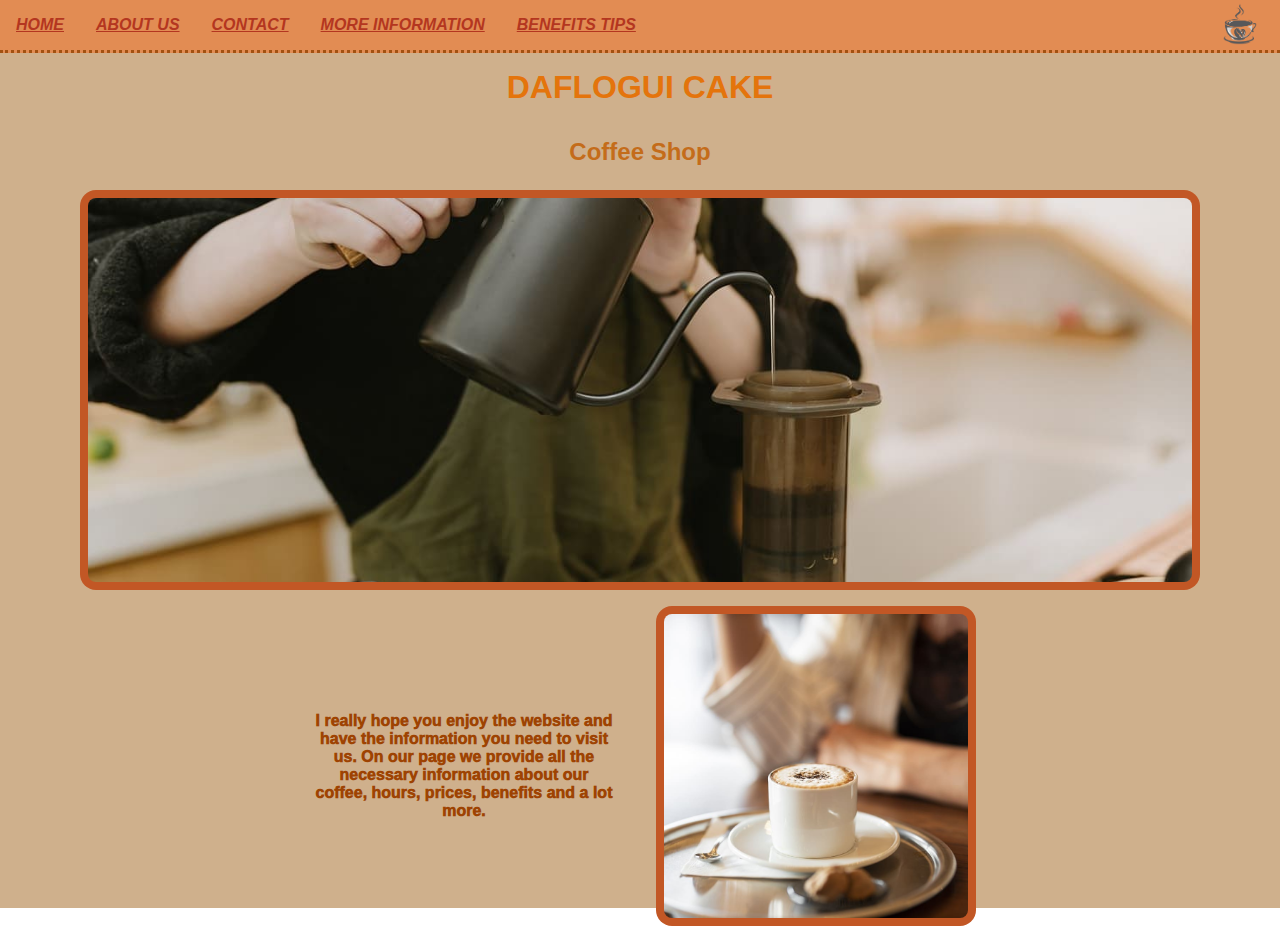
==== index.html @ 65efac18 "task 3 Mindhub" ====
<!DOCTYPE html>
<html lang="en">
<head>
    <meta charset="UTF-8">
    <meta http-equiv="X-UA-Compatible" content="IE=edge">
    <meta name="viewport" content="width=device-width, initial-scale=1.0">
    <link rel="stylesheet" href="./assets/style/style.css">
    <link rel="shortcut icon" href="./assets/images/icon.png" type="image/x-icon">
    <title>Home</title>
</head>
<body>
    

<header>
    <nav>
        <a href="#">HOME</a>
        <a href="./assets/pages/aboutUs.html">ABOUT US</a>
        <a href="./assets/pages/contact.html">CONTACT</a>
        <a href="./assets/pages/information.html">MORE INFORMATION</a>
        <a href="./assets/pages/benefitsTips.html">BENEFITS TIPS</a>
        <img class="icon" src="./assets/images/logo.png" alt="icon">
    </nav>
</header>

<main>
    <h1>DAFLOGUI CAKE</h1>
    <h2>Coffee Shop</h2>

    <img class="homeimg1" src="assets/images/making-coffee.jpg" alt="sirviendo café">
    
    <div>
        <p>I really hope you enjoy the website and have the information you need to visit us. 
            On our page we provide all the necessary information about our 
            coffee, hours, prices, benefits and a lot more.</p>
        <img class="homeimg2" src="./assets/images/womancoffee.jpg" alt="pancakes">
    </div>
</main>
</body>
</html>
---- assets/style/style.css ----
*{
    padding: 0;
    margin: 0;
    box-sizing: border-box;
}
header>nav{
    display: block;
    display: flex;
    align-content: center;
    background-color: rgb(226, 140, 83);
    width: 100%;
    height: 5%;
    position: sticky;
    top:0px;
    text-align: left;
    border-bottom: dotted rgba(155, 75, 10, 0.897);
}
a{
    margin: 1rem;
    color: rgb(180, 54, 32);
    font-family: 'Trebuchet MS', 'Lucida Sans Unicode', 'Lucida Grande', 'Lucida Sans', Arial, sans-serif;
    font-weight: bolder;
    font-style: oblique;
}
a:hover{
    Color: red;
    transform: rotate(3deg);
}
.icon{
    width: 3rem;
    height: 3rem;
    margin: auto;
}
nav>img{
    position: absolute;
    right: 1rem;
}
main{
    background-color: rgb(207, 176, 140);
    height: 95vh;
}
h1{
    text-align: center;
    font-family: Verdana, Geneva, Tahoma, sans-serif;
    font-weight: bolder;
    padding: 1rem;
    color: rgb(228, 116, 12);
    font-size:xx-large;
}
h1:hover{
    color:red;
    transform:skew(10deg);
}
h2{
    text-align: center;
    font-family: 'Trebuchet MS', 'Lucida Sans Unicode', 'Lucida Grande', 'Lucida Sans', Arial, sans-serif;
    font-weight: bolder;
    margin-top: 0rem;
    margin: 1rem;
    color: rgb(196, 108, 26);
    margin-bottom: 1.5rem;
}
.homeimg1{
    display: flex;
    width: 70rem;
    height: 25rem;
    padding: 0.5rem;
    margin: auto;
    background-color: rgb(194, 87, 37);
    object-fit: cover;
    border-radius: 1rem;
}
.homeimg2{
    display:inline-block;
    width: 20rem;
    height: 20rem;
    padding: 0.5rem;
    object-fit: cover;
    background-color: rgb(194, 87, 37);
    margin: 1rem;
    border-radius: 1rem;
}
main>div{
    display: flex;
    justify-content: center;
    text-align: center;
}
p{
    color: rgb(158, 67, 2);
    padding: 0.5rem;
    width: 20rem;
    height: 20rem;
    margin: 1rem;
    display: flex;
    align-items: center;
    font-weight: 1000;
    font-family: 'Segoe UI', Tahoma, Geneva, Verdana, sans-serif;
}
section>img{
    width: 20rem;
    height: 10rem;
}
section>p{
    display: inline-block;
    display: flex;
    align-items: center;
    text-align: center;
    width: 20rem;
    height: 10rem;
}
.about{
    display: flex;
    align-items: center;
    justify-content: center;
}
.contactimg{
    height: 25rem;
    width: 70%;
    padding: 0.5rem;
    object-fit: cover;
    background-color: rgb(194, 87, 37);
    margin: 1rem;
    margin-top: 3rem;
    border-radius: 1rem;
}
.contacttxt{
    width: 20rem;
    height: 5rem;
}
#tel{
    display: flex;
    justify-content: right;
    height: 2rem;
    position: absolute;
    bottom: 1rem;
    text-decoration: underline;
}
#mail{
    display: flex;
    justify-content: left;
    height: 2rem;
    position: absolute;
    bottom: 1rem;
    text-decoration: underline;
}
#foocontact{
    font-style: oblique;
    display: flex;
    justify-content: center;
    align-items: baseline;
}
footer>p{
    width: 100%; 
}
.benimg1{
    width: 35rem;
    height: 20rem;
    margin: 1rem;
    background-color: rgb(231, 161, 95);
    padding: 1rem;
    border-radius: 1rem;
}
.benimg2{
    width: 35rem;
    height: 20rem;
    margin: 1rem;
    background-color: rgb(231, 161, 95);
    padding: 1rem;
    border-radius: 1rem;
}
.allben{
    display: flex;
    align-items: center;
    justify-content: center;
    justify-content: space-around;
}
.listben{
    background-color: rgb(231, 161, 95);
    padding: 3rem;
    padding-top: 10rem;
    padding-bottom: 10rem;
    text-align: left;
    font-weight: 1000;
    font-family: 'Segoe UI', Tahoma, Geneva, Verdana, sans-serif;
    color: rgb(230, 58, 6);
    border-radius: 1rem;
}
li>ul{
    color: rgb(158, 67, 2);
}
.tableinfo{
    display: flex;
    align-items: center;
    margin-top: 7rem;
}
th, td{
    border-style: solid;
    border-collapse: collapse;
    padding: 2rem;
}
th{
    color: rgb(255, 104, 17);
    font-family: 'Segoe UI', Tahoma, Geneva, Verdana, sans-serif;
    background-color: rgb(114, 78, 36);
}
td{
    color: rgb(255, 104, 17);
    font-family: 'Segoe UI', Tahoma, Geneva, Verdana, sans-serif;
    background-color: rgba(88, 31, 9, 0.733);
    font-weight: 500;
}
table{
    border-style: double;
    border-color: rgb(255, 136, 0);
    border-radius: 1rem;
    border-spacing: 1rem;  
}
h6{
    display: none;
}
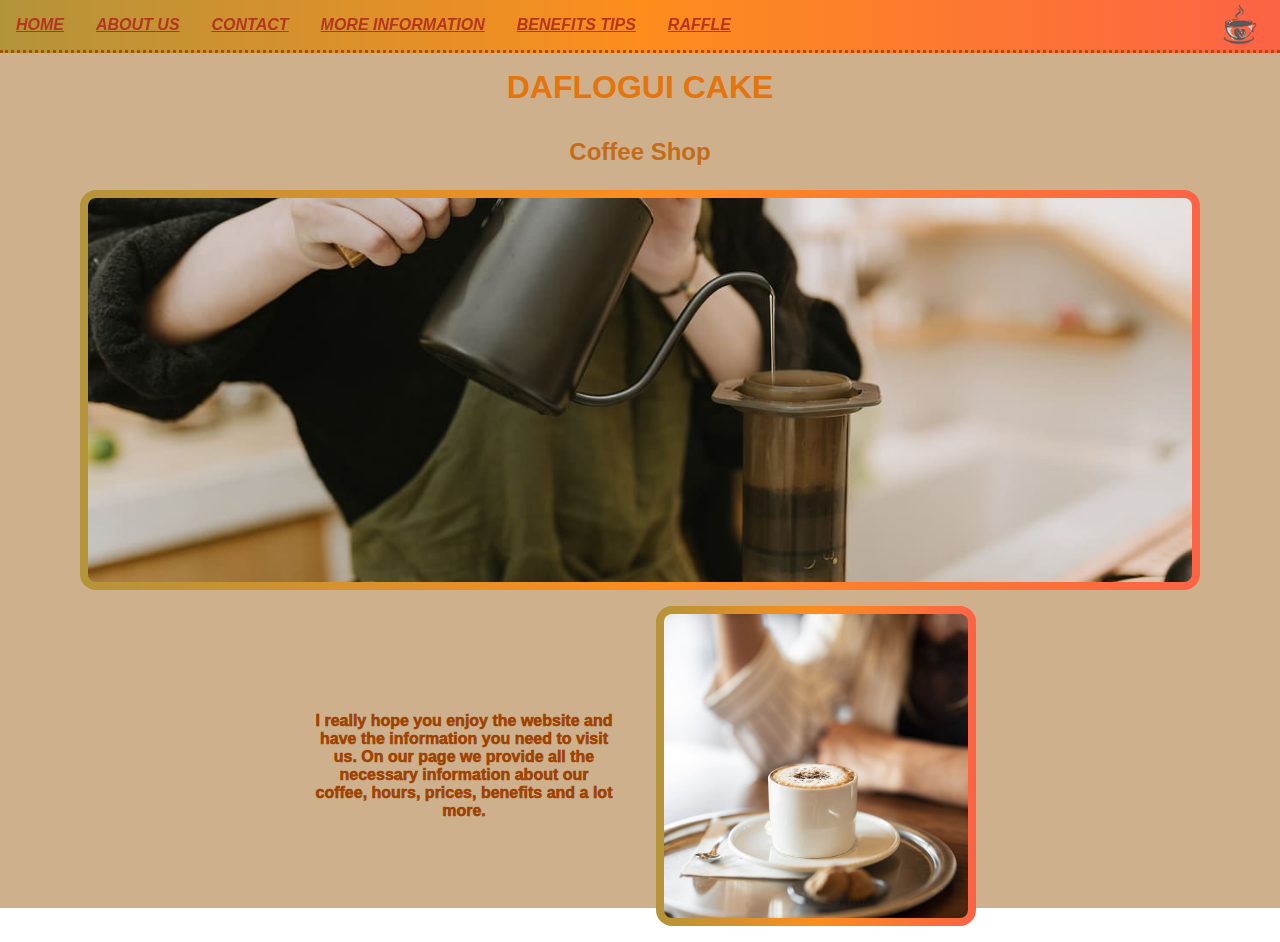
==== commit ad65abef: "avance task 4 día miércoles" ====
--- a/index.html
+++ b/index.html
@@ -9,8 +9,6 @@
     <title>Home</title>
 </head>
 <body>
-    
-
 <header>
     <nav>
         <a href="#">HOME</a>
@@ -18,10 +16,10 @@
         <a href="./assets/pages/contact.html">CONTACT</a>
         <a href="./assets/pages/information.html">MORE INFORMATION</a>
         <a href="./assets/pages/benefitsTips.html">BENEFITS TIPS</a>
+        <a href="./assets/pages/raffle.html">RAFFLE</a>
         <img class="icon" src="./assets/images/logo.png" alt="icon">
     </nav>
 </header>
-
 <main>
     <h1>DAFLOGUI CAKE</h1>
     <h2>Coffee Shop</h2>
--- a/assets/style/style.css
+++ b/assets/style/style.css
@@ -7,7 +7,8 @@
     display: block;
     display: flex;
     align-content: center;
-    background-color: rgb(226, 140, 83);
+    background: rgb(180,148,58);
+    background: linear-gradient(90deg, rgba(180,148,58,1) 0%, rgba(253,141,29,1) 50%, rgba(252,99,69,1) 100%);
     width: 100%;
     height: 5%;
     position: sticky;
@@ -66,7 +67,8 @@
     height: 25rem;
     padding: 0.5rem;
     margin: auto;
-    background-color: rgb(194, 87, 37);
+    background: rgb(180,148,58);
+    background: linear-gradient(90deg, rgba(180,148,58,1) 0%, rgba(253,141,29,1) 50%, rgba(252,99,69,1) 100%);
     object-fit: cover;
     border-radius: 1rem;
 }
@@ -76,7 +78,8 @@
     height: 20rem;
     padding: 0.5rem;
     object-fit: cover;
-    background-color: rgb(194, 87, 37);
+    background: rgb(180,148,58);
+    background: linear-gradient(90deg, rgba(180,148,58,1) 0%, rgba(253,141,29,1) 50%, rgba(252,99,69,1) 100%);
     margin: 1rem;
     border-radius: 1rem;
 }
@@ -118,7 +121,8 @@
     width: 70%;
     padding: 0.5rem;
     object-fit: cover;
-    background-color: rgb(194, 87, 37);
+    background: rgb(180,148,58);
+    background: linear-gradient(90deg, rgba(180,148,58,1) 0%, rgba(253,141,29,1) 50%, rgba(252,99,69,1) 100%);
     margin: 1rem;
     margin-top: 3rem;
     border-radius: 1rem;
@@ -150,13 +154,14 @@
     align-items: baseline;
 }
 footer>p{
-    width: 100%; 
+    width: 100%;
 }
 .benimg1{
     width: 35rem;
     height: 20rem;
     margin: 1rem;
-    background-color: rgb(231, 161, 95);
+    background: rgb(180,148,58);
+    background: linear-gradient(90deg, rgba(180,148,58,1) 0%, rgba(253,141,29,1) 50%, rgba(252,99,69,1) 100%);
     padding: 1rem;
     border-radius: 1rem;
 }
@@ -164,7 +169,8 @@
     width: 35rem;
     height: 20rem;
     margin: 1rem;
-    background-color: rgb(231, 161, 95);
+    background: rgb(180,148,58);
+    background: linear-gradient(90deg, rgba(180,148,58,1) 0%, rgba(253,141,29,1) 50%, rgba(252,99,69,1) 100%);
     padding: 1rem;
     border-radius: 1rem;
 }
@@ -175,7 +181,8 @@
     justify-content: space-around;
 }
 .listben{
-    background-color: rgb(231, 161, 95);
+    background: rgb(180,148,58);
+    background: linear-gradient(90deg, rgba(180,148,58,1) 0%, rgba(253,141,29,1) 50%, rgba(252,99,69,1) 100%);
     padding: 3rem;
     padding-top: 10rem;
     padding-bottom: 10rem;
@@ -199,14 +206,16 @@
     padding: 2rem;
 }
 th{
-    color: rgb(255, 104, 17);
-    font-family: 'Segoe UI', Tahoma, Geneva, Verdana, sans-serif;
-    background-color: rgb(114, 78, 36);
+    color: rgb(71, 44, 28);
+    font-family: 'Segoe UI', Tahoma, Geneva, Verdana, sans-serif;
+    background: rgb(180,148,58);
+    background: linear-gradient(90deg, rgba(180,148,58,1) 0%, rgba(253,141,29,1) 50%, rgba(252,99,69,1) 100%);
 }
 td{
-    color: rgb(255, 104, 17);
-    font-family: 'Segoe UI', Tahoma, Geneva, Verdana, sans-serif;
-    background-color: rgba(88, 31, 9, 0.733);
+    color: rgb(99, 84, 76);
+    font-family: 'Segoe UI', Tahoma, Geneva, Verdana, sans-serif;
+    background: rgb(180,148,58);
+    background: linear-gradient(90deg, rgba(180,148,58,1) 0%, rgba(253,141,29,1) 50%, rgba(252,99,69,1) 100%);
     font-weight: 500;
 }
 table{
@@ -217,4 +226,43 @@
 }
 h6{
     display: none;
+}
+.rafflemain{
+height: 75vh;
+}
+.rafflecontainer{
+    display: flex;
+    justify-content: center;
+    margin-top: 3rem;
+}
+.rafflemap{
+    padding: 1rem;
+    background: rgb(180,148,58);
+    background: linear-gradient(90deg, rgba(180,148,58,1) 0%, rgba(253,141,29,1) 50%, rgba(252,99,69,1) 100%);
+}
+.raffleform{
+    color: rgb(112, 56, 10);
+    font-family: 'Segoe UI', Tahoma, Geneva, Verdana, sans-serif;
+    font-weight: 600;
+    padding: 1rem;
+    margin: 1rem;
+    background: rgb(180,148,58);
+    background: linear-gradient(90deg, rgba(180,148,58,1) 0%, rgba(253,141,29,1) 50%, rgba(252,99,69,1) 100%);
+}
+.raffleimg{
+    border-radius: 1rem;
+    margin: 0.5rem;
+    width: 15rem;
+    height: 15rem;
+    padding: 0.5vh;
+    background: rgb(180,148,58);
+    background: linear-gradient(90deg, rgba(180,148,58,1) 0%, rgba(253,141,29,1) 50%, rgba(252,99,69,1) 100%);
+}
+.raffleimgcontainer{
+    display: flex;
+    flex-direction:column;
+}
+iframe{
+    height: 10rem;
+    width: 10rem;
 }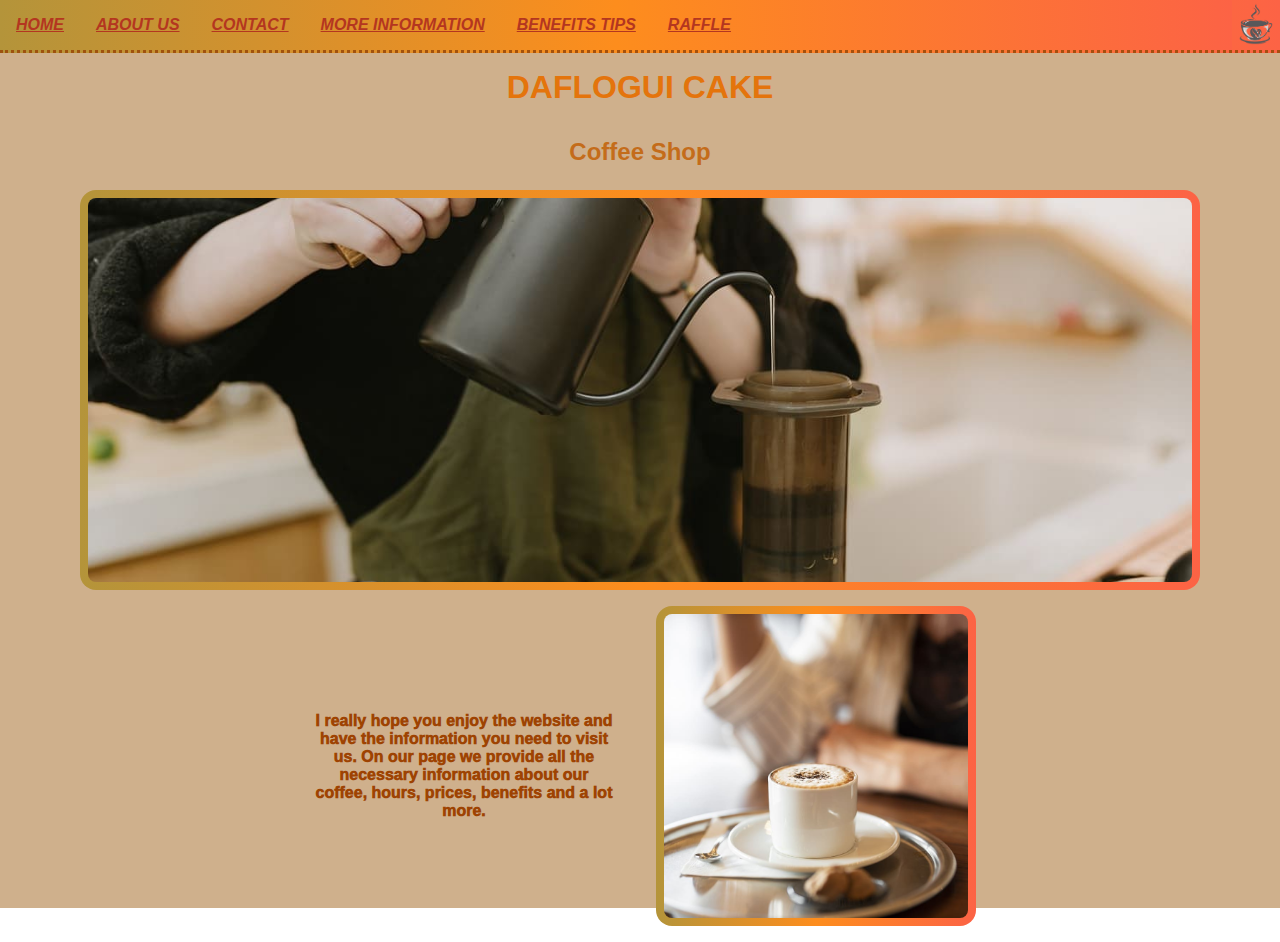
==== commit a5de2238: "viernes modificacion2 task4" ====
--- a/index.html
+++ b/index.html
@@ -16,9 +16,9 @@
         <a href="./assets/pages/contact.html">CONTACT</a>
         <a href="./assets/pages/information.html">MORE INFORMATION</a>
         <a href="./assets/pages/benefitsTips.html">BENEFITS TIPS</a>
-        <a href="./assets/pages/raffle.html">RAFFLE</a>
-        <img class="icon" src="./assets/images/logo.png" alt="icon">
+        <a href="./assets/pages/raffle.html">RAFFLE</a>    
     </nav>
+    <img class="icon" src="./assets/images/logo.png" alt="icon">
 </header>
 <main>
     <h1>DAFLOGUI CAKE</h1>
--- a/assets/style/style.css
+++ b/assets/style/style.css
@@ -3,18 +3,25 @@
     margin: 0;
     box-sizing: border-box;
 }
+header{
+    display: flex;
+    justify-content: center;
+    background: rgb(180,148,58);
+    background: linear-gradient(90deg, rgba(180,148,58,1) 0%, rgba(253,141,29,1) 50%, rgba(252,99,69,1) 100%);
+    border-bottom: dotted rgba(155, 75, 10, 0.897);
+}
 header>nav{
-    display: block;
-    display: flex;
-    align-content: center;
+    display: flex;
     background: rgb(180,148,58);
     background: linear-gradient(90deg, rgba(180,148,58,1) 0%, rgba(253,141,29,1) 50%, rgba(252,99,69,1) 100%);
     width: 100%;
     height: 5%;
-    position: sticky;
     top:0px;
     text-align: left;
-    border-bottom: dotted rgba(155, 75, 10, 0.897);
+}
+.icon{
+    width: 3rem;
+    height: 3rem;
 }
 a{
     margin: 1rem;
@@ -27,15 +34,6 @@
     Color: red;
     transform: rotate(3deg);
 }
-.icon{
-    width: 3rem;
-    height: 3rem;
-    margin: auto;
-}
-nav>img{
-    position: absolute;
-    right: 1rem;
-}
 main{
     background-color: rgb(207, 176, 140);
     height: 95vh;
@@ -104,7 +102,6 @@
     height: 10rem;
 }
 section>p{
-    display: inline-block;
     display: flex;
     align-items: center;
     text-align: center;
@@ -115,6 +112,8 @@
     display: flex;
     align-items: center;
     justify-content: center;
+    background: rgb(180,148,58);
+    background: linear-gradient(90deg, rgba(180,148,58,1) 0%, rgba(253,141,29,1) 50%, rgba(252,99,69,1) 100%);
 }
 .contactimg{
     height: 25rem;
@@ -126,32 +125,27 @@
     margin: 1rem;
     margin-top: 3rem;
     border-radius: 1rem;
+    display: flex;
 }
 .contacttxt{
     width: 20rem;
     height: 5rem;
-}
-#tel{
-    display: flex;
-    justify-content: right;
-    height: 2rem;
-    position: absolute;
-    bottom: 1rem;
-    text-decoration: underline;
-}
-#mail{
-    display: flex;
-    justify-content: left;
-    height: 2rem;
-    position: absolute;
-    bottom: 1rem;
-    text-decoration: underline;
 }
 #foocontact{
     font-style: oblique;
     display: flex;
     justify-content: center;
-    align-items: baseline;
+    background: rgb(180,148,58);
+    background: linear-gradient(90deg, rgba(180,148,58,1) 0%, rgba(253,141,29,1) 50%, rgba(252,99,69,1) 100%);
+}
+.tel{
+    margin-left: 5rem;
+}
+.mail{
+    margin-right: 5rem;
+}
+.contactmain {
+    height: 89vh;
 }
 footer>p{
     width: 100%;
@@ -172,7 +166,7 @@
     background: rgb(180,148,58);
     background: linear-gradient(90deg, rgba(180,148,58,1) 0%, rgba(253,141,29,1) 50%, rgba(252,99,69,1) 100%);
     padding: 1rem;
-    border-radius: 1rem;
+    border-radius: 1rem;    
 }
 .allben{
     display: flex;
@@ -191,6 +185,17 @@
     font-family: 'Segoe UI', Tahoma, Geneva, Verdana, sans-serif;
     color: rgb(230, 58, 6);
     border-radius: 1rem;
+    width: 30vw;
+}
+.mainben{
+    background: rgb(180,148,58);
+    background: linear-gradient(90deg, rgba(180,148,58,1) 0%, rgba(253,141,29,1) 50%, rgba(252,99,69,1) 100%);
+    border-radius: 1rem;
+    width: 40rem;
+    margin: 1rem;
+    display: flex;
+    flex-direction: column;
+    align-items: center;
 }
 li>ul{
     color: rgb(158, 67, 2);
@@ -252,7 +257,7 @@
 .raffleimg{
     border-radius: 1rem;
     margin: 0.5rem;
-    width: 15rem;
+    width: 20rem;
     height: 15rem;
     padding: 0.5vh;
     background: rgb(180,148,58);
@@ -261,6 +266,11 @@
 .raffleimgcontainer{
     display: flex;
     flex-direction:column;
+}
+.formu{
+    display: flex;
+    justify-content: center;
+    align-items: center;
 }
 iframe{
     height: 10rem;
